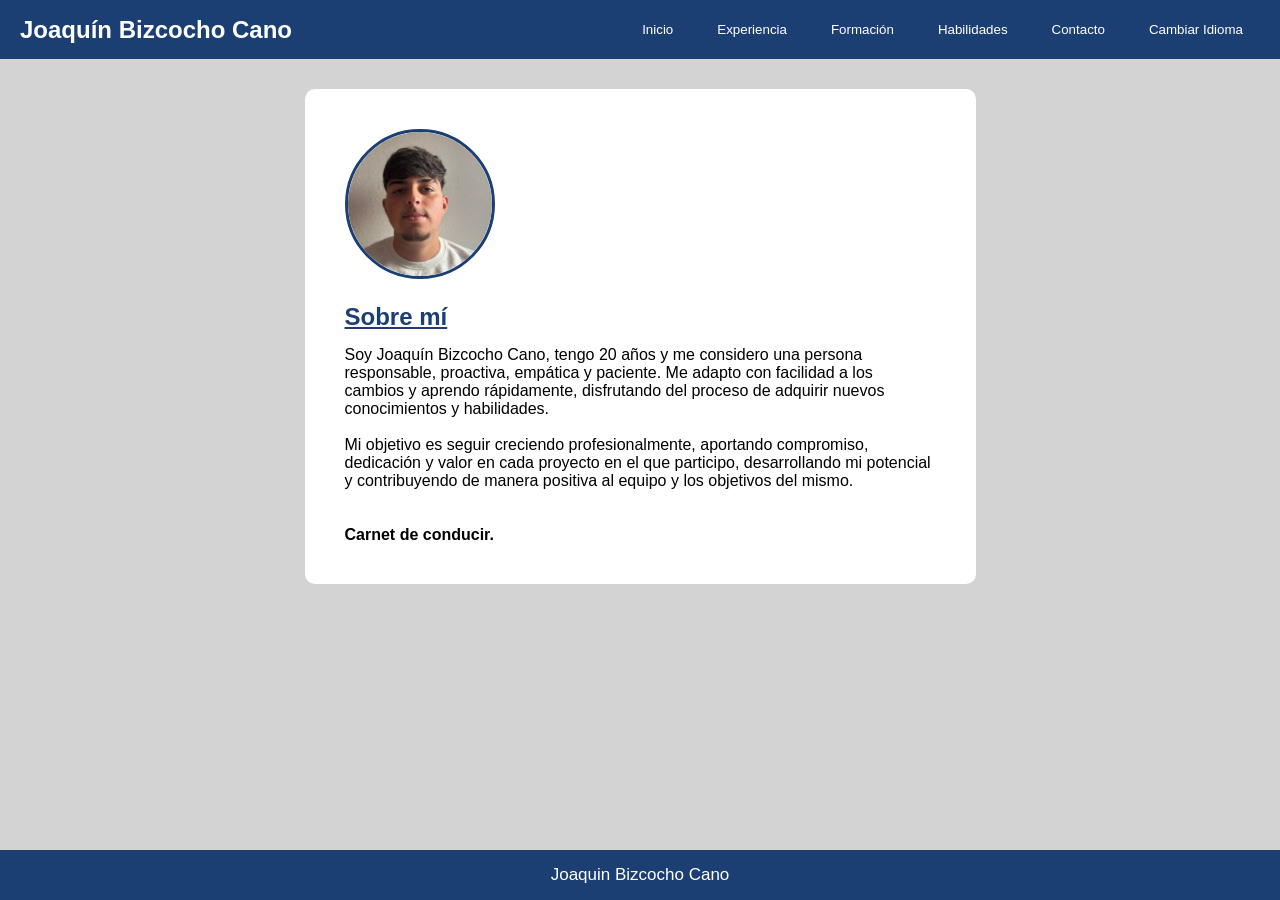
==== Index.html @ ba54b3a2 "Ya apunto de subir a web" ====
<!DOCTYPE html>
<html lang="es">
<head>
  <meta charset="UTF-8">
  <meta name="viewport" content="width=device-width, initial-scale=1.0">
  <title>Portfolio - Joaquín Bizcocho Cano</title>
  <link rel="stylesheet" href="style.css">
</head>
<body>


  <header class="BarraPrincipal">
    <h1 class="logo">Joaquín Bizcocho Cano</h1>
    <nav>
      <ul>
        <li><button onclick="mostrarSeccion('inicio')">Inicio</button></li>
        <li><button onclick="mostrarSeccion('experiencia')">Experiencia</button></li>
        <li><button onclick="mostrarSeccion('formacion')">Formación</button></li>
        <li><button onclick="mostrarSeccion('habilidades')">Habilidades</button></li>
        <li><button onclick="mostrarSeccion('contacto')">Contacto</button></li>
        <li style="position: relative;">
          <button id="btnIdioma" onclick="toggleTraductor()">Cambiar Idioma</button>
          <div id="google_translate_element" class="traductor-contenedor"></div>
        </li>
      </ul>
    </nav>


  </header>

    


  <div id="contenido">

    <section id="inicio" class="seccion visible">
      <div class="introduccion">
        <img src="imagenes/foto_curriculum.png"  class="imagenPerfil">
        <div>
          <h2>Sobre mí</h2>
          <p>Soy Joaquín Bizcocho Cano, tengo 20 años y me considero una persona responsable, proactiva, empática y paciente. 
            Me adapto con facilidad a los cambios y aprendo rápidamente, disfrutando del proceso de adquirir nuevos conocimientos y habilidades. <br/> <br/>
            Mi objetivo es seguir creciendo profesionalmente, aportando compromiso, dedicación y valor en cada proyecto en el que participo, 
            desarrollando mi potencial y contribuyendo de manera positiva al equipo y los objetivos del mismo.</p><br/>
          <p><br/><strong>Carnet de conducir.</strong></p>
        </div>
      </div>
    </section>


    <section id="experiencia" class="seccion">
  <h2 style="text-align: center;">Experiencia</h2>

  <div class="contenedor-experiencias">
    
 
    <div class="caja-experiencia">
      <h3>Sector Informático</h3>

      <div class="Trabajo">
        <h4>Técnico de mantenimiento de redes informáticas</h4>
        <p class="Informacion">FOURNIF OLAB — Pescara, Italia (16/03/2024 - 24/03/2024)</p>
        <ul>
          <li>Instalación software.</li>
          <li>Programación básica.</li>
          <li>Detección de disfunciones en sistemas microinformáticos.</li>
        </ul>
      </div>

      <div class="Trabajo">
        <h4>Desarrollador Web (Formación en prácticas)</h4>
        <p class="Informacion">AYESA — Sevilla (15/03/2025 - 30/05/2025)</p>
        <ul>
          <li>JavaScript</li>
          <li>Java</li>
          <li>Angular</li>
          <li>Spring</li>
        </ul>
      </div>
    </div>

   
    <div class="caja-experiencia">
      <h3>Otro Sector</h3>

      <div class="Trabajo">
        <h4>Repartidor</h4>
        <p class="Informacion">Telepizza — Sevilla, Avenida República Argentina (16/10/2025 - Presente)</p>
        <ul>
          <li>Entrega de pedidos a domicilio de manera eficiente y puntual.</li>
          <li>Gestión de rutas y pedidos optimizando tiempos de entrega.</li>
          <li>Atención amable y personalizada a los clientes.</li>
        </ul>
      </div>

        </div>
</section>



    <section id="formacion" class="seccion">
      <h2>Formación Académica</h2>
      <p><strong>ESO</strong> - I.E.S Mateo Alemán, San Juan de Aznalfarache (Sevilla).</p><br/>
      <p><strong>Ciclo Formativo de Grado Medio.</strong><br/> Sistemas microinformáticos y redes. (2022-2024)</p><br/>
      <p><strong>Ciclo Formativo de Grado Superior.</strong><br/> Desarrollo de Aplicaciones Web. (2024-Presente)</p><br/>

      <h3>Cursos</h3>
      <ul>
        <li>Curso de prevención de riesgos laborales.</li>
        <li>Curso de JavaScript.</li>
      </ul>
    </section>

    <section id="habilidades" class="seccion">
      <h2>Habilidades</h2>
      <ul>
        <li>Interés y facilidad para aprender.</li>
        <li>Responsabilidad y compromiso.</li>
        <li>Trabajo en equipo.</li>
      </ul>

      <h2>Habilidades Informáticas</h2>
      <ul>
        <li>Word, Excel, PowerPoint.</li>
        <li>Montaje y mantenimiento de equipos informáticos.</li>
        <li>Uso de la terminal en Windows y Linux.</li>
        <li>Conocimientos en lenguajes de programacion, especialmente en Java y JavaScript</li>
        <li>Experiencia básica con Servlets y JSP para desarrollo de aplicaciones web en Java.</li>
        <li>Nociones de React para la creación de interfaces interactivas.</li>
        <li>Conocimientos de HTML y CSS para el diseño y desarrollo front-end.</li>

      </ul>
    </section>


    <section id="contacto" class="seccion">
      <h2>Contacto</h2>
      <p><strong>Teléfono:  </strong> 675012952</p>
      <p><strong>Email:  </strong>joaquinbizcocho6@gmail.com</a></p>
      <p><strong>Ubicacion:</strong> Sevilla</p>
    </section>

  </div>

  <footer>
    Joaquin Bizcocho Cano
  </footer>

  <script>
    // Oculta todas las secciones y muestra solo la elegida
    function mostrarSeccion(id) {
      const secciones = document.querySelectorAll('.seccion');
      secciones.forEach(sec => {
        sec.classList.remove('visible');
      });
      document.getElementById(id).classList.add('visible');
    }
  </script>


  <script>
    function toggleTraductor() {
    const frame = document.querySelector('#google_translate_element');
    frame.style.display = frame.style.display === 'none' ? 'block' : 'none';
  }
    function googleTranslateElementInit() {
    new google.translate.TranslateElement({
      pageLanguage: 'es',
      includedLanguages: 'en,fr',
      layout: google.translate.TranslateElement.InlineLayout.SIMPLE
    }, 'google_translate_element');
  }
  </script>

  <script src="//translate.google.com/translate_a/element.js?cb=googleTranslateElementInit"></script>

  
</script>


</body>
</html>
---- style.css ----
* { 
  margin: 0; 
  padding: 0; 
  box-sizing: border-box; 
}

html, body {
  height: 100%;
}

body {
  display: flex;
  flex-direction: column;
  min-height: 100vh;
  background: lightgrey; 
  font-family: 'Segoe UI', Tahoma, Geneva, Verdana, sans-serif;
}

.BarraPrincipal {
  background: #1c3f73; 
  color: white; 
  display: flex; 
  justify-content: space-between; 
  align-items: center; 
  padding: 10px 20px;
  flex-wrap: wrap;
} 

.logo {
  font-size: 24px; 
}

.BarraPrincipal ul {
  list-style: none; 
  display: flex; 
  flex-wrap: wrap;
  gap: 10px;
}

.BarraPrincipal button {
  background: transparent; 
  border: 2px solid transparent;
  color: white; 
  padding: 10px 15px; 
  border-radius: 5px; 
  cursor: pointer;
}

.BarraPrincipal button:hover {
  background: white; 
  color: #1c3f73; 
}


#contenido {
  flex: 1; /* ocupa todo el espacio disponible */
  padding: 30px; 
  display: flex; 
  flex-direction: column;
  align-items: center;
}

.seccion {
  display: none; /* Oculta las secciones por defecto */
  max-width: 55%; 
  background: white; 
  padding: 40px; 
  border-radius: 10px; 
 
}

.seccion.visible {
  display: block; /* Muestra la sección visible */
}

h2 {
  color: #1c3f73; 
  text-decoration: underline #1c3f73;
  margin-bottom: 15px; 

}

h3 {
  color: #1c3f73; 
  margin-top: 10px; 
}

ul {
  margin-left: 25px; 
}

.imagenPerfil {
  width: 150px; 
  height: 150px; 
  border: 3px solid #1c3f73; 
  border-radius: 50%; 
  margin: 0 auto 20px auto;
}

.contenedor-experiencias {
  display: flex;
  justify-content: center;
  align-items: flex-start;
  gap: 30px;
  flex-wrap: wrap; 
  width: 100%;
}

.caja-experiencia {
  background: #f5f6fa;
  padding: 25px;
  border-radius: 12px;
  width: 45%; 
  min-width: 250px;
}

.caja-experiencia h3 {
  color: #1c3f73;
  margin-bottom: 15px;
  border-bottom: 2px solid #1c3f73;
  display: inline-block;
}

.Trabajo {
  margin-bottom: 15px;
}

.Trabajo h4 {
  color: #2a5ba0;
  margin-bottom: 5px;
}

/* Footer natural */
footer {
  text-align: center; 
  background: #1c3f73; 
  color: white; 
  padding: 15px; 
  font-size: 17px; 
  width: 100%;
  margin-top: auto; 
}


/* Contenedor del traductor */ 
.traductor-contenedor { 
  display: none; 
  position: absolute; 
  top: 40px; 
  right: 0; 
  background: transparent; 
  padding: 5px; 
  border-radius: 6px; 
} 
/* Ocultar texto */ 
.goog-logo-link, .goog-te-gadget span { 
  display: none ; 
} 
  /* Alinear el selector del idioma */ 
  .goog-te-gadget { 
    color: transparent ; 
  }


/* RESPONSIVE */
@media (max-width: 768px) {
  .BarraPrincipal {
    flex-direction: column;
    align-items: center; 
    gap: 10px;
  }

  .BarraPrincipal ul {
    flex-direction: column;
    width: 100%;
    align-items: center; 
    padding: 0;
  }

  .BarraPrincipal button {
    width: 100%;
    max-width: 250px;
    text-align: center;
  }

  #contenido {
    padding: 20px;
  }

  .seccion {
    max-width: 90%;
    padding: 20px;
  }

  .contenedor-experiencias {
    flex-direction: column;
    gap: 20px;
    align-items: center;
  }

  .caja-experiencia {
    width: 90%;
  }

  .imagenPerfil {
    width: 120px;
    height: 120px;
  }
}

@media (max-width: 480px) {
  h2 {
    font-size: 1.5rem;
  }

  h3 {
    font-size: 1.2rem;
  }

  .imagenPerfil {
    width: 100px;
    height: 100px;
  }

  .BarraPrincipal {
    padding: 10px;
  }

  .BarraPrincipal button {
    padding: 8px;
  }
}
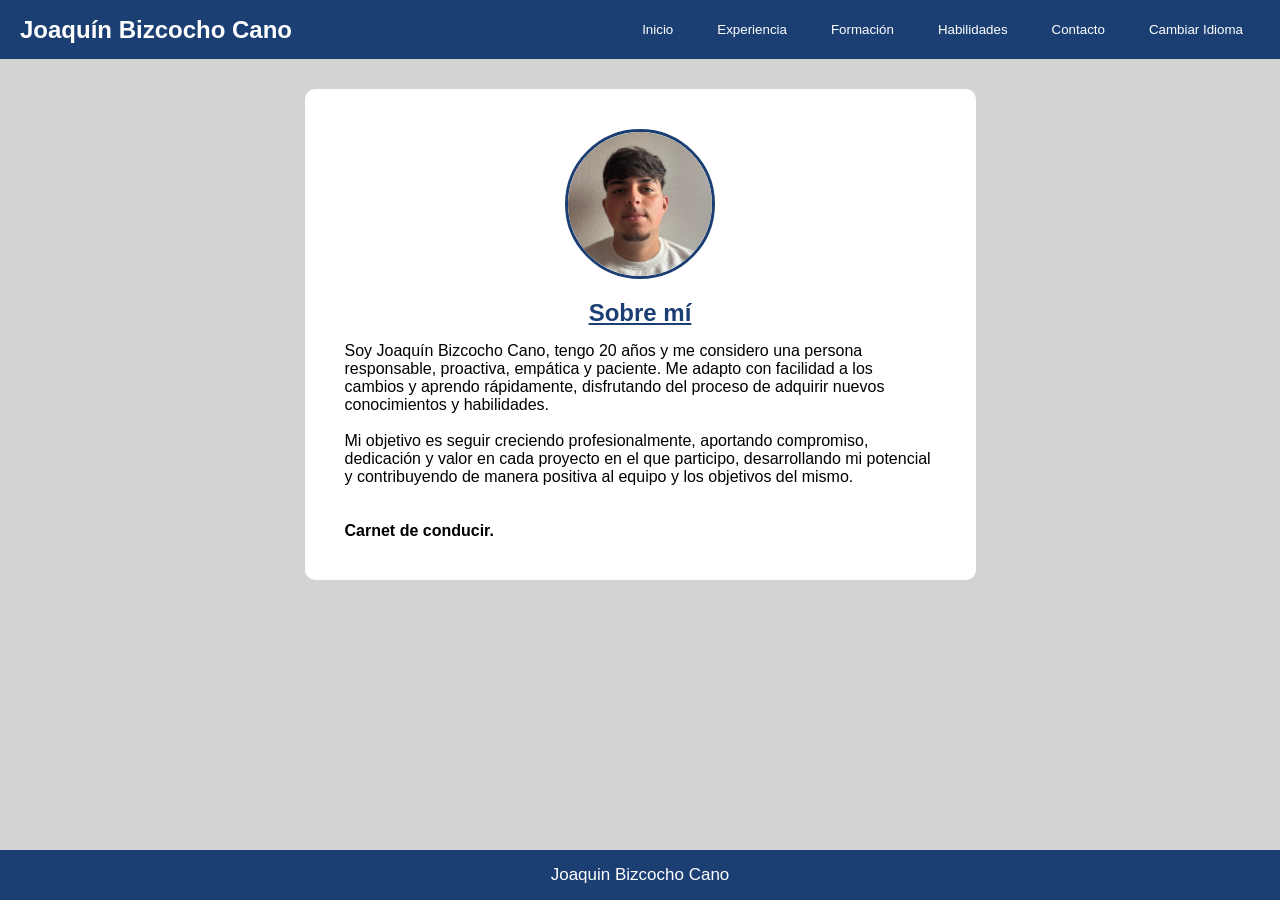
==== commit 4f3583e0: "Corregido error nombre" ====
--- a/Index.html
+++ b/Index.html
@@ -37,7 +37,7 @@
       <div class="introduccion">
         <img src="imagenes/foto_curriculum.png"  class="imagenPerfil">
         <div>
-          <h2>Sobre mí</h2>
+          <h2 style="text-align: center;">Sobre mí</h2>
           <p>Soy Joaquín Bizcocho Cano, tengo 20 años y me considero una persona responsable, proactiva, empática y paciente. 
             Me adapto con facilidad a los cambios y aprendo rápidamente, disfrutando del proceso de adquirir nuevos conocimientos y habilidades. <br/> <br/>
             Mi objetivo es seguir creciendo profesionalmente, aportando compromiso, dedicación y valor en cada proyecto en el que participo, 
--- a/style.css
+++ b/style.css
@@ -94,6 +94,7 @@
   height: 150px; 
   border: 3px solid #1c3f73; 
   border-radius: 50%; 
+  display: block;
   margin: 0 auto 20px auto;
 }
 
